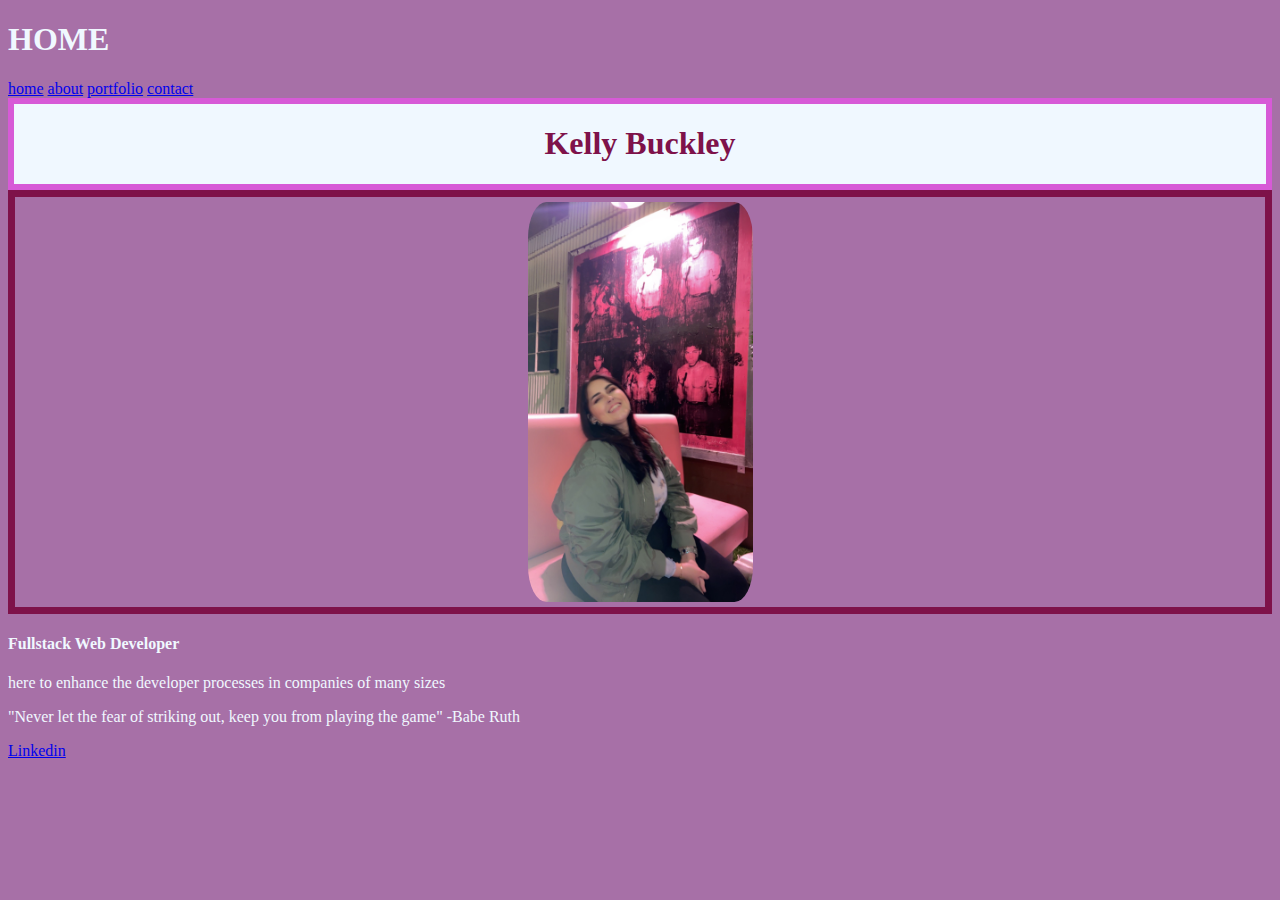
==== index.html @ ece97e58 "added a contact page, still needs work" ====
<!DOCTYPE html>
<html lang="en">
<head>
    <meta charset="UTF-8">
    <meta http-equiv="X-UA-Compatible" content="IE=edge">
    <meta name="viewport" content="width=device-width, initial-scale=1.0">
    <title>Home</title>
    
    <link rel="stylesheet" href="./style.css">

<h1>HOME</h1>
    <a href="./index.html">home</a>
    <a href="./about.html">about</a>
    <a href="./portfolio.html">portfolio</a>
    <a href="./contact.html">contact</a>

</head>
<header><h1>Kelly Buckley</h1></header>
<body>
    
<div class="top">
    <img src="./images/me.JPG"/>
</div>

<div class="container">
    <h4>Fullstack Web Developer</h4>
    <p>here to enhance the developer processes in companies of many sizes 
</p>
    <p>"Never let the fear of striking out, keep you from playing the game" -Babe Ruth
</p> 
<a href="https://www.linkedin.com/in/kellybuckley97">Linkedin</a>
</div>


    <script src="./javascript.js"></script>
</body>
</html>
---- style.css ----
body {
    background-color: rgb(167, 112, 167);
    color: aliceblue;
}
header{
    border: 6px solid rgb(215, 90, 215);
    text-align: center;
    color: rgb(126, 18, 74);
    background-color: aliceblue;
}
img {
    border-radius: 10%;
    max-width: 400px;
    max-height: 400px;
    padding: 5px;
   
}

.top {
    display: flex;
   justify-content: center;
   text-align: center;
   color: antiquewhite;
   border: 7px solid rgb(126, 18, 74)

}
.box {
    display: flex;
    justify-content: center;
    font-size: small;
    flex-wrap: nonwrap;
    flex-direction: row;
    
   
}
.box1 {
    display: flex;
    flex-flow: column-reverse;

}
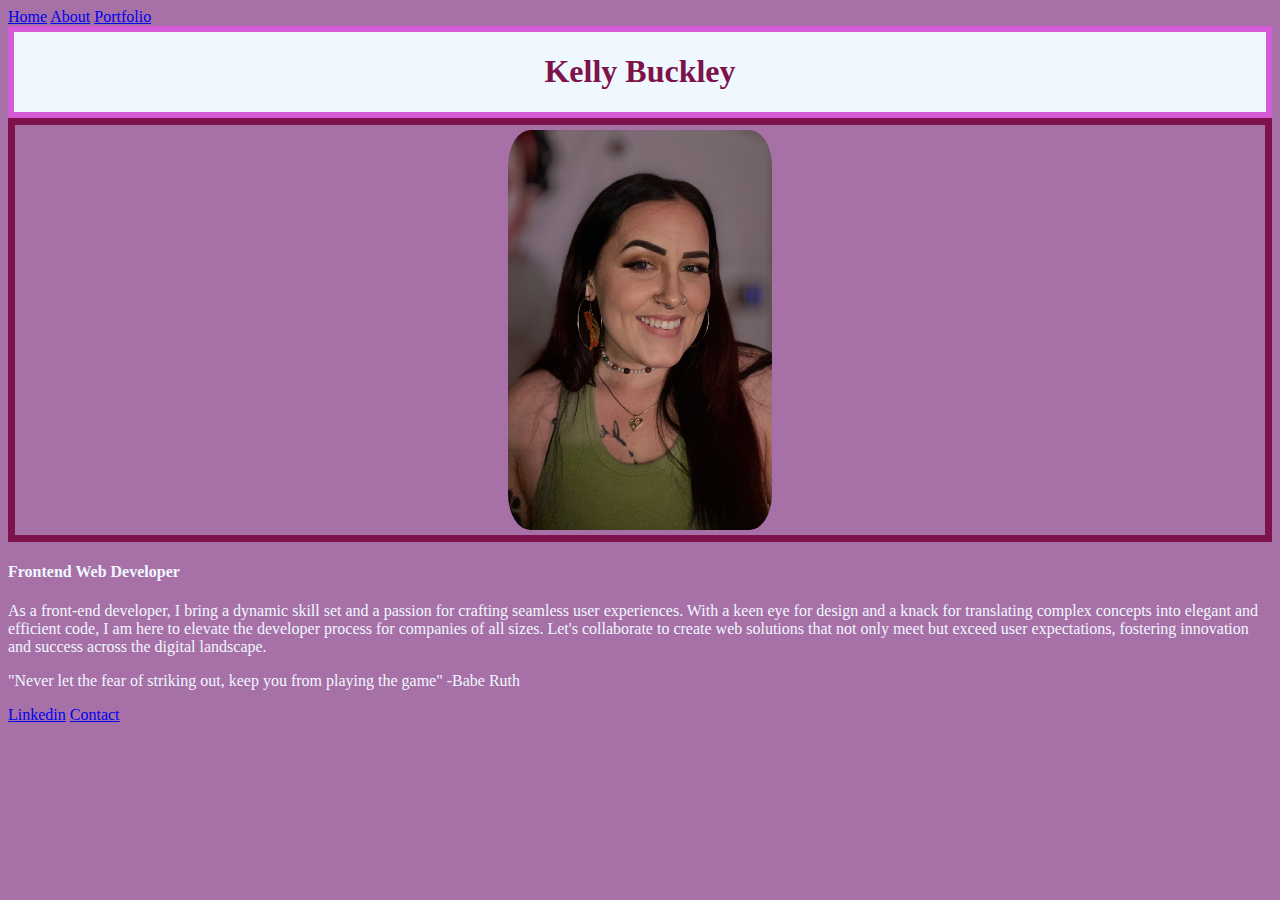
==== commit 940c3548: "updating" ====
--- a/index.html
+++ b/index.html
@@ -8,27 +8,27 @@
     
     <link rel="stylesheet" href="./style.css">
 
-<h1>HOME</h1>
-    <a href="./index.html">home</a>
-    <a href="./about.html">about</a>
-    <a href="./portfolio.html">portfolio</a>
-    <a href="./contact.html">contact</a>
+    <a href="./index.html">Home</a>
+    <a href="./about.html">About</a>
+    <a href="./portfolio.html">Portfolio</a>
+    
 
 </head>
 <header><h1>Kelly Buckley</h1></header>
 <body>
     
 <div class="top">
-    <img src="./images/me.JPG"/>
+    <img src="./images/mex2.jpeg"/>
 </div>
 
-<div class="container">
-    <h4>Fullstack Web Developer</h4>
-    <p>here to enhance the developer processes in companies of many sizes 
+<div class="container-index">
+    <h4>Frontend Web Developer</h4>
+    <p>As a front-end developer, I bring a dynamic skill set and a passion for crafting seamless user experiences. With a keen eye for design and a knack for translating complex concepts into elegant and efficient code, I am here to elevate the developer process for companies of all sizes. Let's collaborate to create web solutions that not only meet but exceed user expectations, fostering innovation and success across the digital landscape. 
 </p>
     <p>"Never let the fear of striking out, keep you from playing the game" -Babe Ruth
 </p> 
-<a href="https://www.linkedin.com/in/kellybuckley97">Linkedin</a>
+<a href="https://www.linkedin.com/in/kbuck15">Linkedin</a>
+<a href="./contact.html">Contact</a>
 </div>
 
 
--- a/style.css
+++ b/style.css
@@ -13,7 +13,7 @@
     max-width: 400px;
     max-height: 400px;
     padding: 5px;
-   
+    z-index: 2;
 }
 
 .top {
@@ -28,13 +28,49 @@
     display: flex;
     justify-content: center;
     font-size: small;
-    flex-wrap: nonwrap;
+    flex-wrap: nowrap;
     flex-direction: row;
-    
+    color: #ffdcea;
    
 }
 .box1 {
     display: flex;
-    flex-flow: column-reverse;
+    flex-flow: column;
+    flex-wrap: wrap;
+    color: rgb(144, 216, 216);
+}
 
+.submitBtn {
+    font-weight: 500;
+    color: rgb(0, 18, 18);
+    background: #f39dc0;
+    border-color: #6e0a32;
+
+}
+
+.container {
+    display: flex;
+    flex-direction: column;
+    align-self: center;
+    background-color: rgb(215, 151, 161);
+    color: rgba(129, 52, 201, 0.79);
+    border: 3px solid rgb(120, 54, 120);
+
+
+}
+   
+label {
+    font-family: sans-serif;
+    font-size: 1rem;
+    padding-right: 10px;
+}
+
+select {
+    font-size: 0.9rem;
+    padding: 2px 5px;
+}
+
+.comments {
+    height: 200px;
+    width: 300px;
 }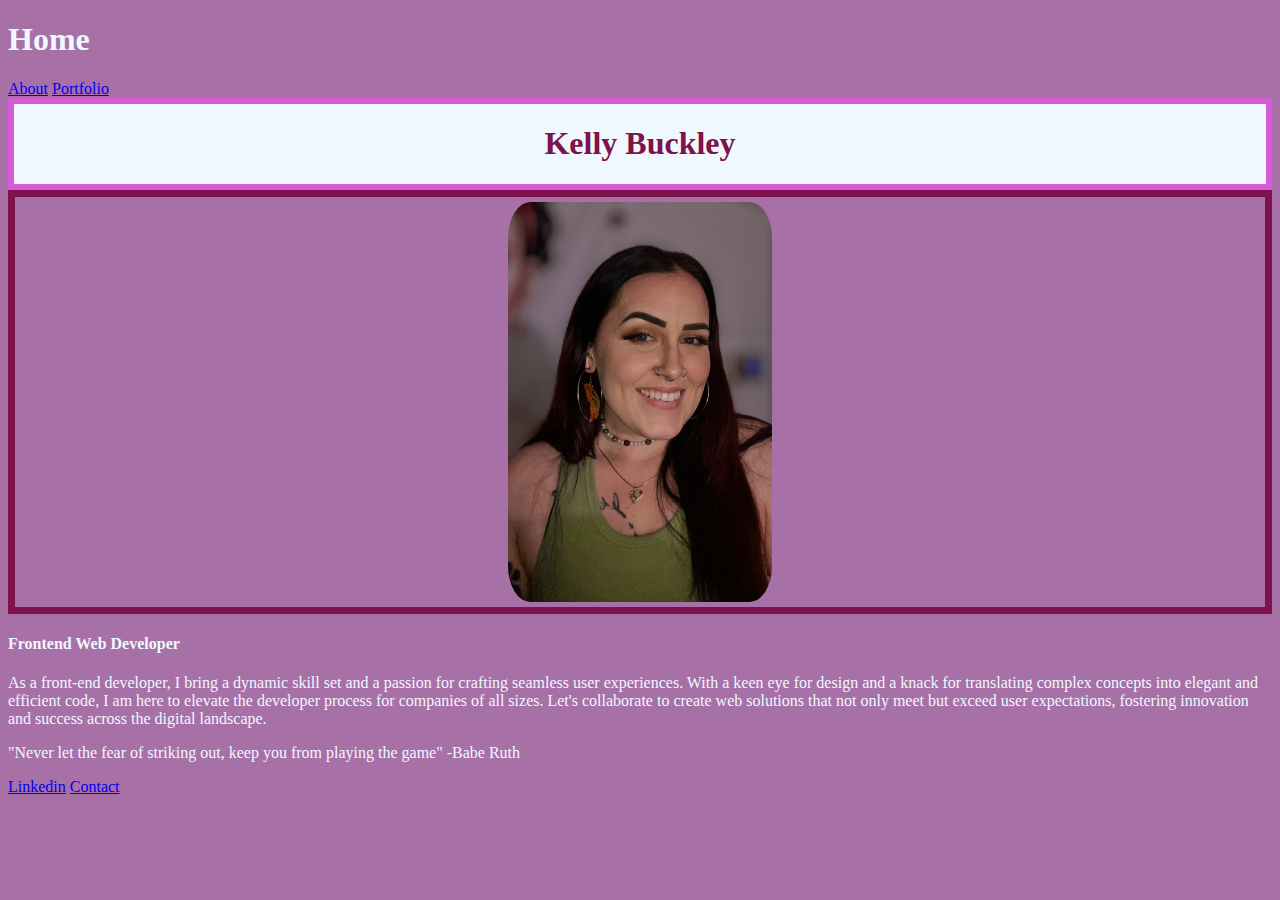
==== commit 1f09f620: "portfolio stuff" ====
--- a/index.html
+++ b/index.html
@@ -8,7 +8,7 @@
     
     <link rel="stylesheet" href="./style.css">
 
-    <a href="./index.html">Home</a>
+    <h1>Home</h1>
     <a href="./about.html">About</a>
     <a href="./portfolio.html">Portfolio</a>
     
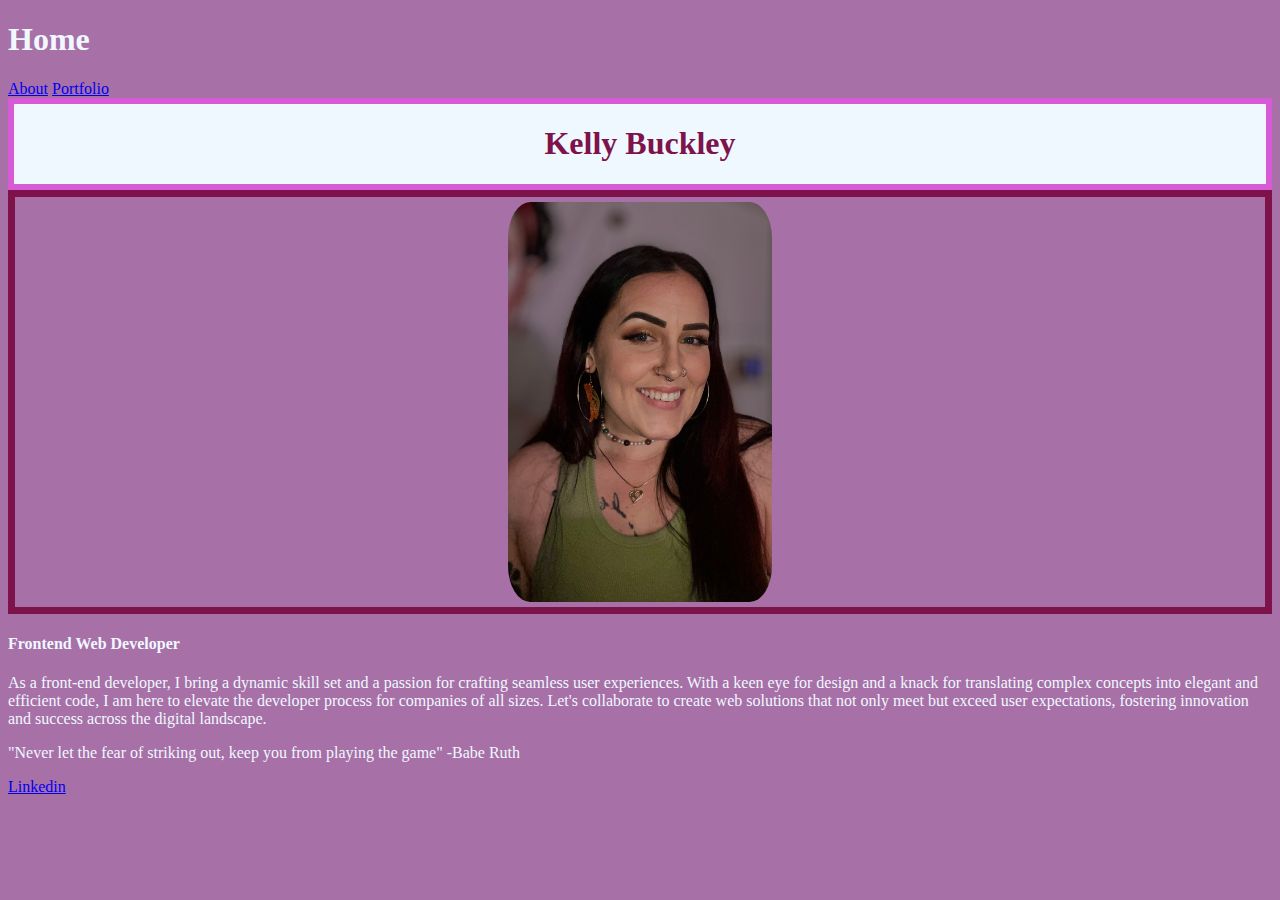
==== commit e976f09d: "updates" ====
--- a/index.html
+++ b/index.html
@@ -28,7 +28,7 @@
     <p>"Never let the fear of striking out, keep you from playing the game" -Babe Ruth
 </p> 
 <a href="https://www.linkedin.com/in/kbuck15">Linkedin</a>
-<a href="./contact.html">Contact</a>
+<!-- <a href="./contact.html">Contact</a> -->
 </div>
 
 
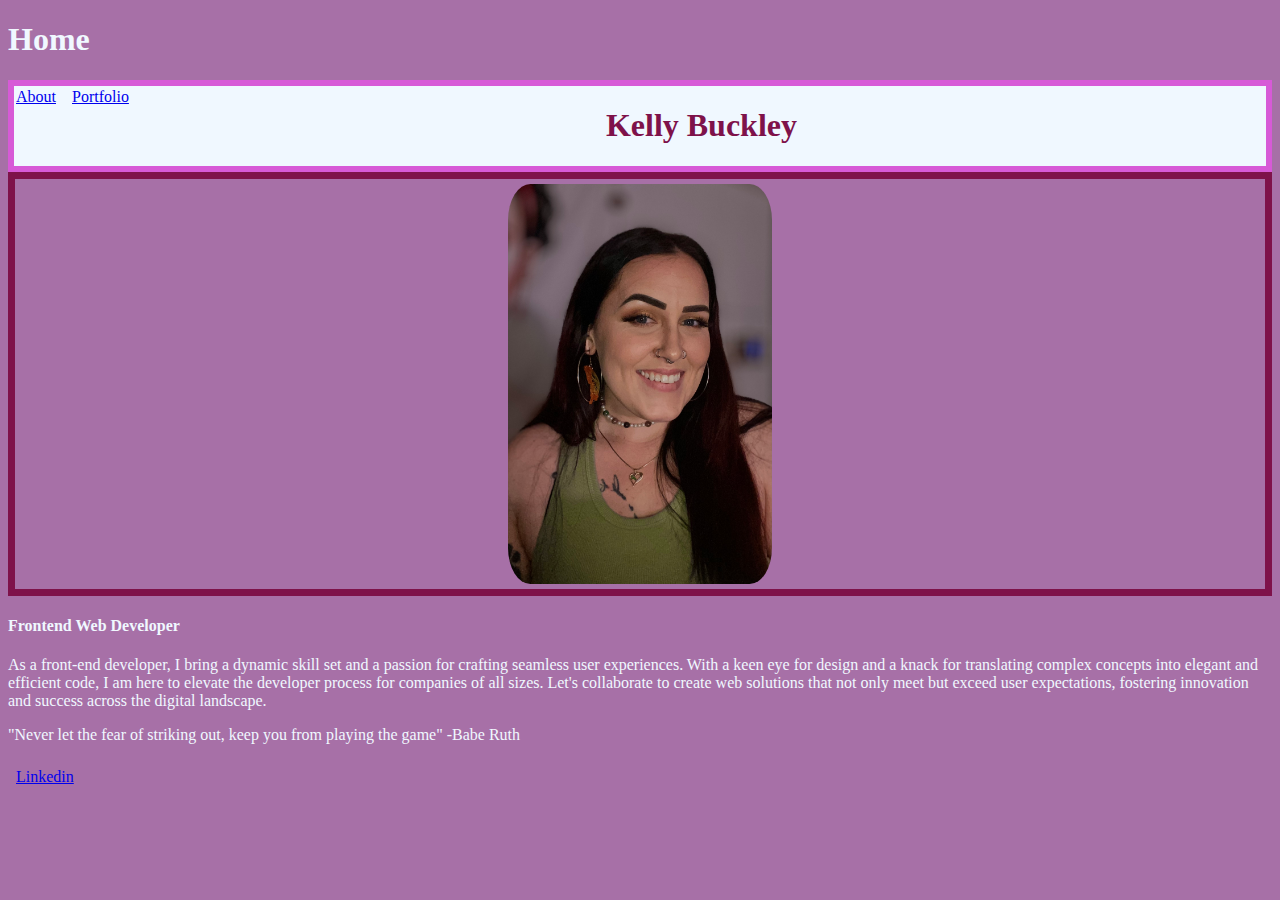
==== commit 0ed0dbcb: "commit" ====
--- a/index.html
+++ b/index.html
@@ -9,8 +9,12 @@
     <link rel="stylesheet" href="./style.css">
 
     <h1>Home</h1>
-    <a href="./about.html">About</a>
-    <a href="./portfolio.html">Portfolio</a>
+    <nav>
+        <ul>
+            <li><a href="./about.html">About</a></li>
+            <li><a href="./portfolio.html">Portfolio</a></li>
+        </ul>
+    </nav>
     
 
 </head>
@@ -27,7 +31,7 @@
 </p>
     <p>"Never let the fear of striking out, keep you from playing the game" -Babe Ruth
 </p> 
-<a href="https://www.linkedin.com/in/kbuck15">Linkedin</a>
+<a href="https://www.linkedin.com/in/kbuck15" target="_blank">Linkedin</a>
 <!-- <a href="./contact.html">Contact</a> -->
 </div>
 
--- a/style.css
+++ b/style.css
@@ -73,4 +73,22 @@
 .comments {
     height: 200px;
     width: 300px;
-}+}
+
+ul {
+    list-style-type: none;
+    margin: 0;
+    padding: 0;
+}
+
+li {
+    display: inline;
+    float: left;
+}
+
+a {
+display: block;
+padding: 8px;
+}
+
+/* background-color: #dddddd; */
